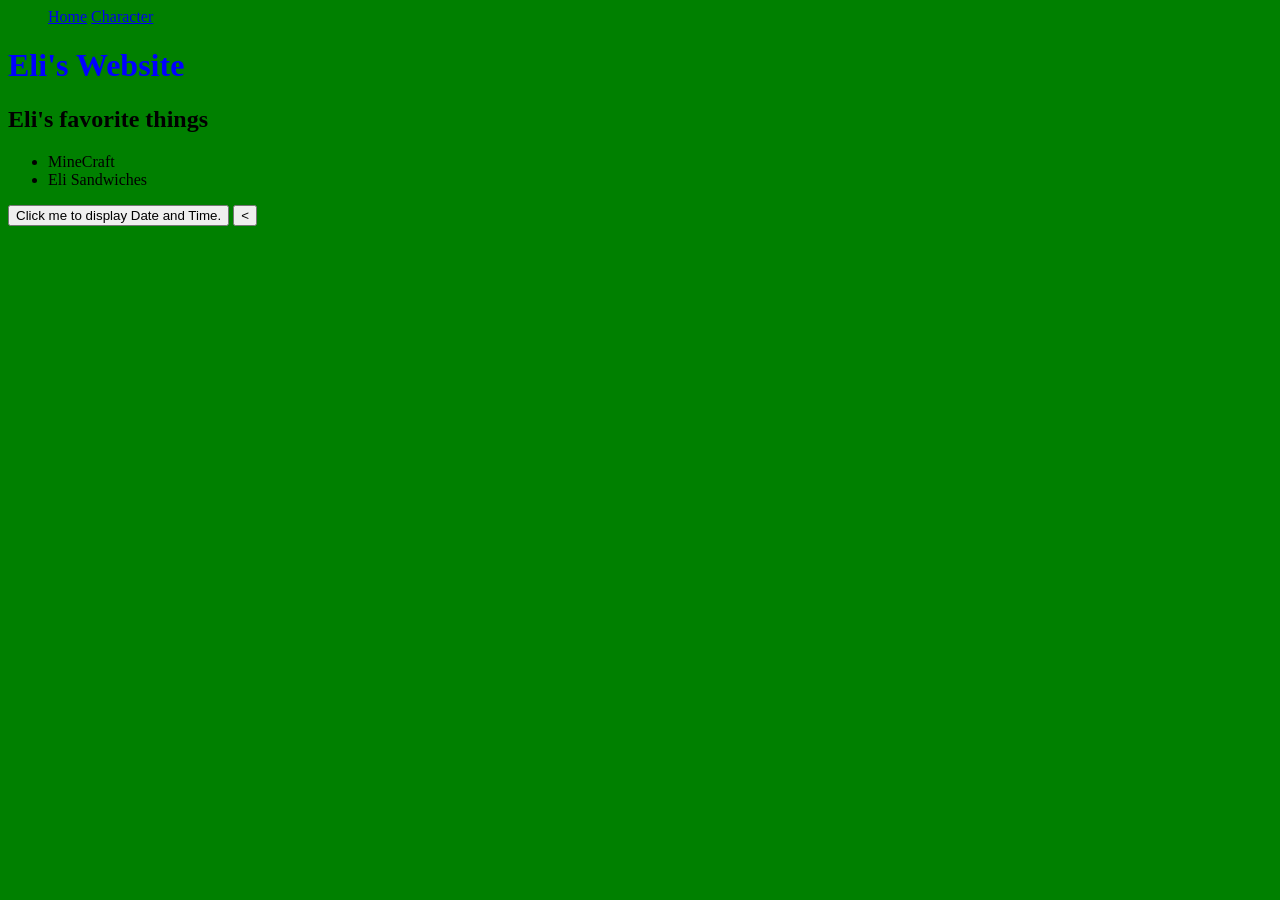
==== index.html @ 29ae75ab "Fix CSS selector for navigation items" ====
<html lang="en">
<head>
    <meta charset="UTF-8">
    <meta name="viewport" content="width=device-width, initial-scale=1.0">
    <meta http-equiv="X-UA-Compatible" content="ie=edge">
    <title>Home</title>
    <link rel="stylesheet" href="style.css">

    <style>
        h1{color: blue;} 
        body{background-color: green;}

        #nav li{
            display: inline;
        }
    </style>
</head>
<body>
    <ul id="nav">
        <li><a href="index.html">Home</a></li>
        <li><a href="characters.html">Character</a></li>
    </ul>
    <h1>Eli's Website</h1>
    <h2>Eli's favorite things</h2>
    <ul>
        <li>MineCraft</li>
        <li>Eli Sandwiches</li>
    </ul>
    <button type="button" onclick="document.getElementById('demo').innerHTML = Date()">
Click me to display Date and Time.</button>
<button>< </button>
<p id="demo"></p>
    <script src="script.js"></script>
</body>
</html>
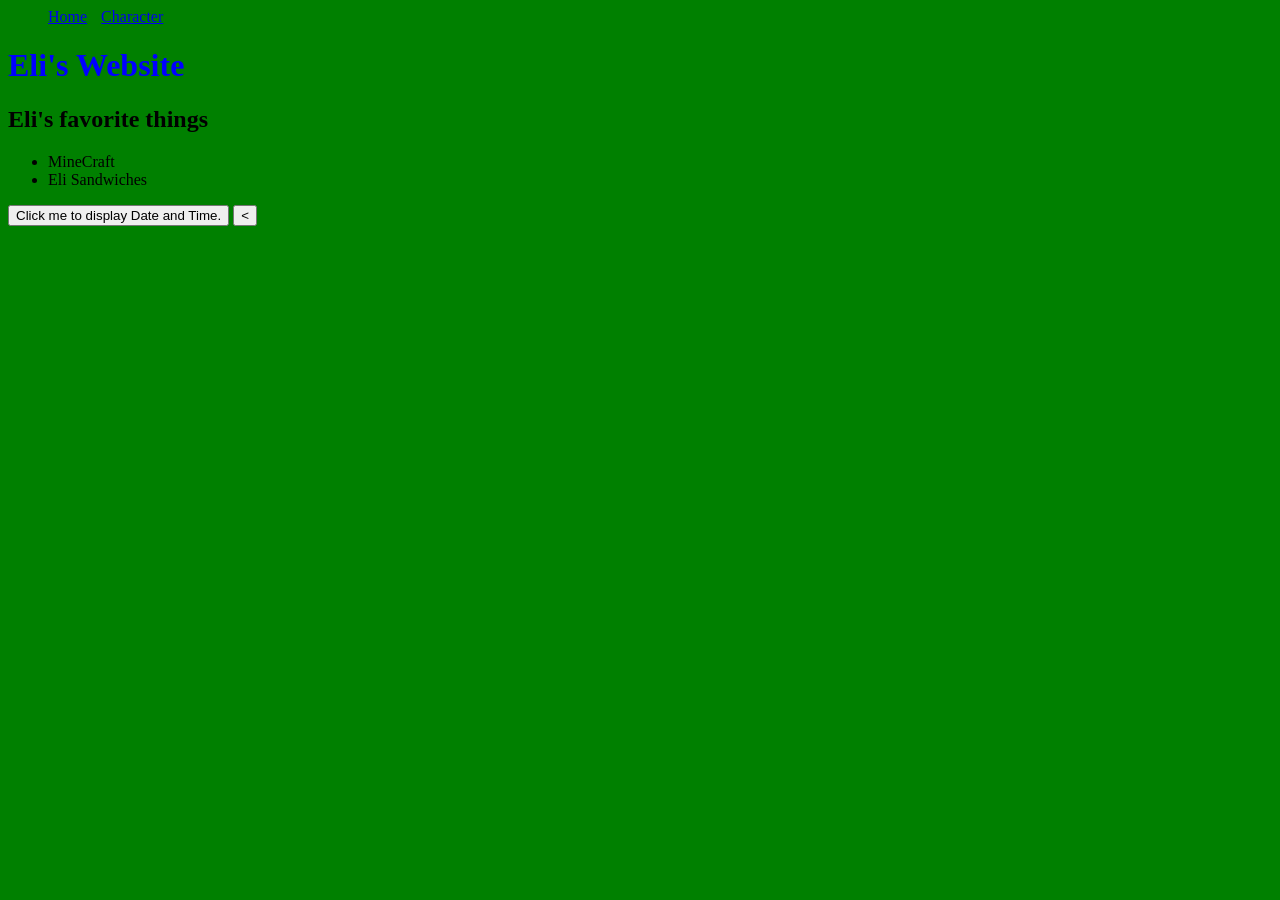
==== commit d1b53e9a: "Add margin-left to #nav for layout adjustment" ====
--- a/index.html
+++ b/index.html
@@ -9,9 +9,12 @@
     <style>
         h1{color: blue;} 
         body{background-color: green;}
-
+        #nav{
+            margin-left:0;
+        }
         #nav li{
             display: inline;
+            margin-right: 10px;
         }
     </style>
 </head>
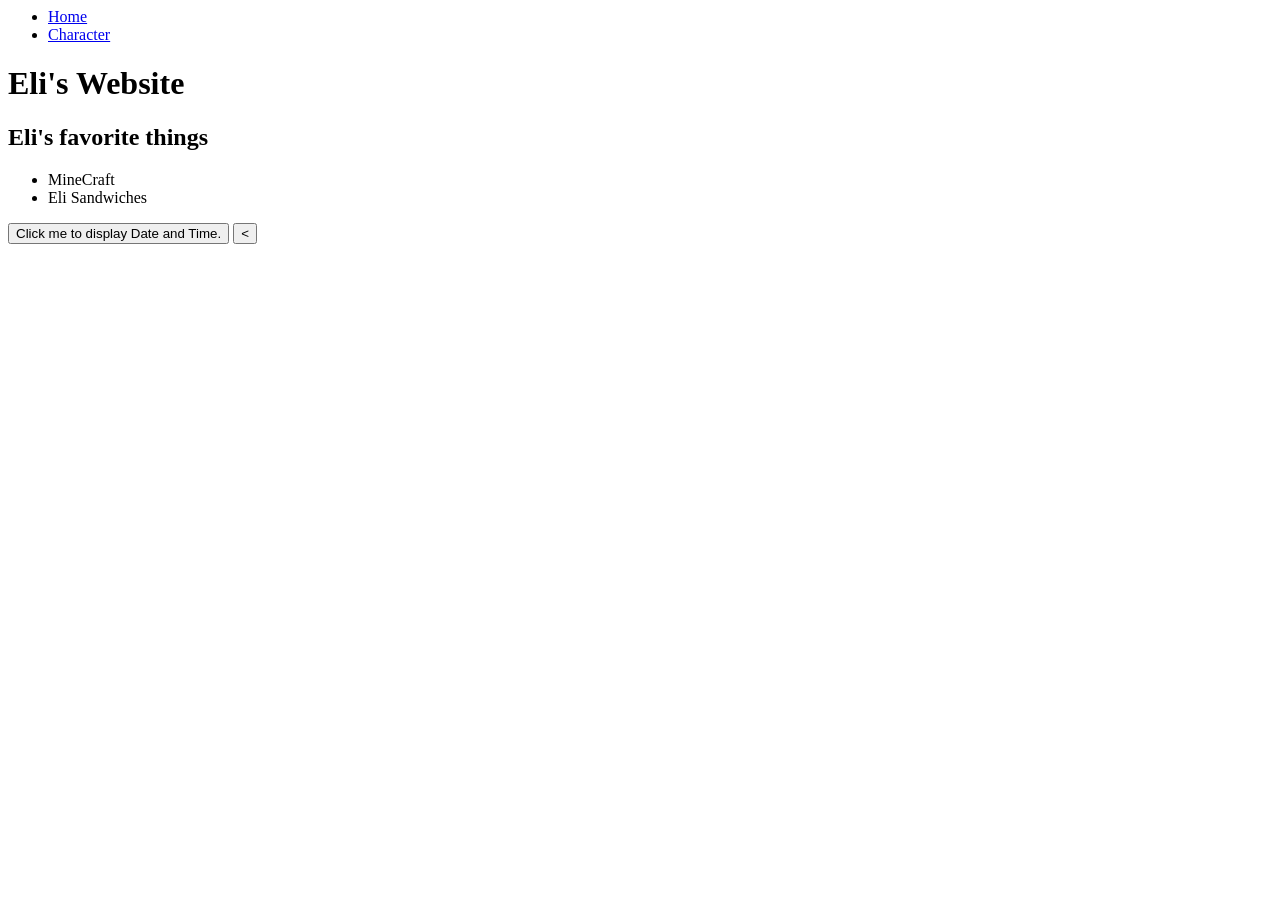
==== commit c3dbeaf5: "Remove inline CSS styles from index.html Removed inline styles from index.html." ====
--- a/index.html
+++ b/index.html
@@ -5,18 +5,6 @@
     <meta http-equiv="X-UA-Compatible" content="ie=edge">
     <title>Home</title>
     <link rel="stylesheet" href="style.css">
-
-    <style>
-        h1{color: blue;} 
-        body{background-color: green;}
-        #nav{
-            margin-left:0;
-        }
-        #nav li{
-            display: inline;
-            margin-right: 10px;
-        }
-    </style>
 </head>
 <body>
     <ul id="nav">
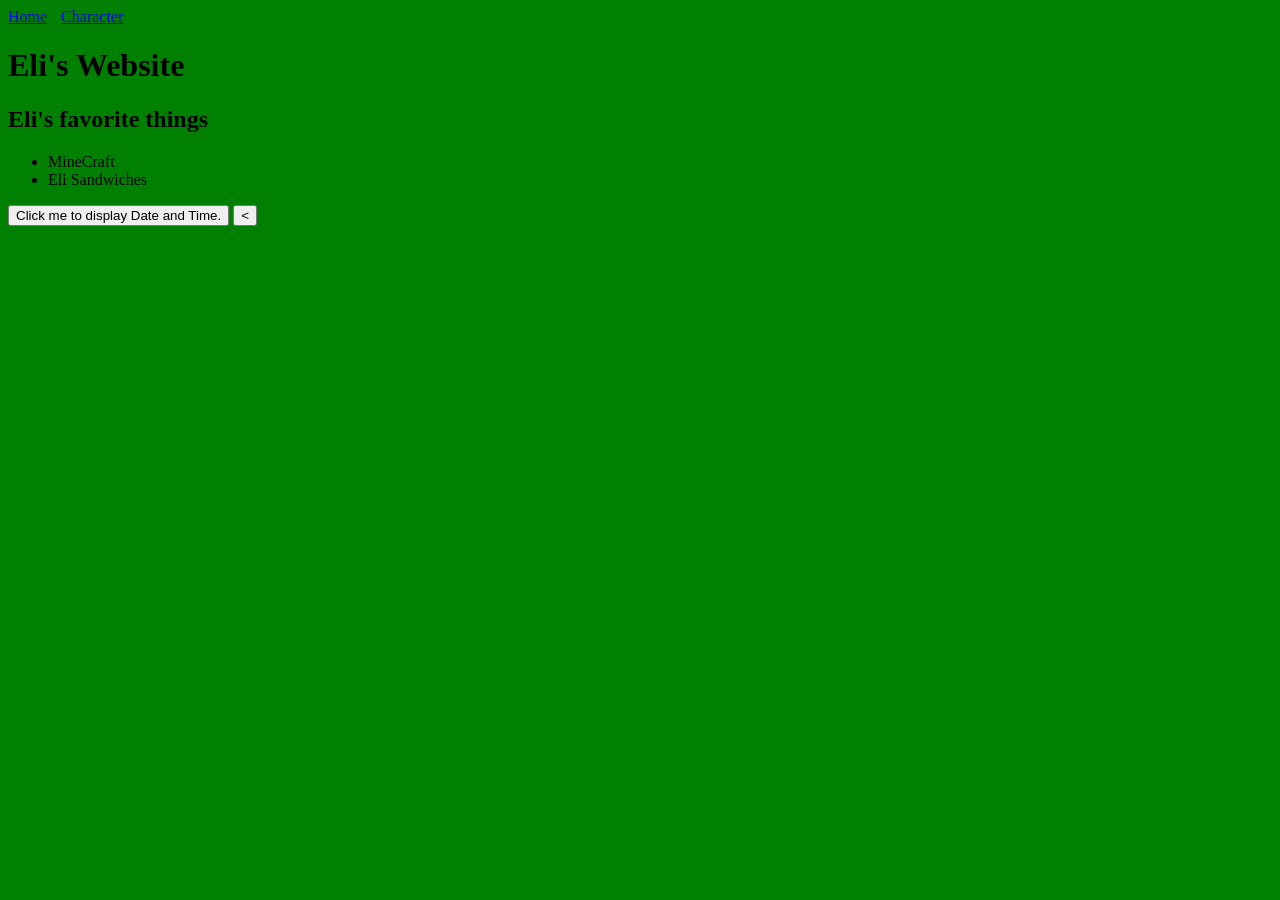
==== commit 9a1ec6c1: "Rename stylesheet link from style.css to styles.css" ====
--- a/index.html
+++ b/index.html
@@ -4,7 +4,7 @@
     <meta name="viewport" content="width=device-width, initial-scale=1.0">
     <meta http-equiv="X-UA-Compatible" content="ie=edge">
     <title>Home</title>
-    <link rel="stylesheet" href="style.css">
+    <link rel="stylesheet" href="styles.css">
 </head>
 <body>
     <ul id="nav">
--- a/styles.css
+++ b/styles.css
@@ -0,0 +1,13 @@
+
+    <style>
+        h1{color: blue;} 
+        body{background-color: green;}
+        #nav{
+            padding-left:0;
+            margin-left:0;
+        }
+        #nav li{
+            display: inline;
+            margin-right: 10px;
+        }
+    </style>
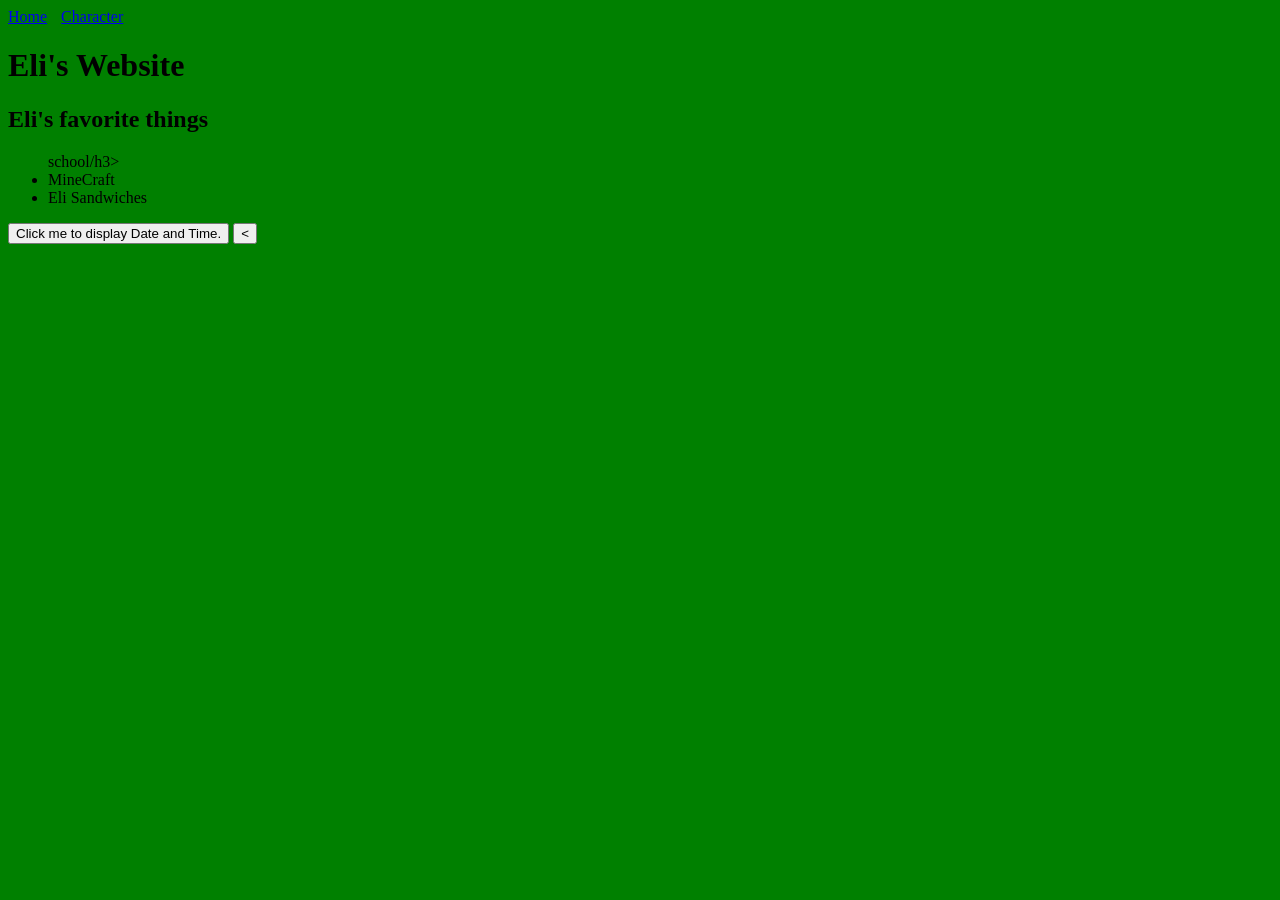
==== commit d22a4f53: "Fix unordered list tag in index.html" ====
--- a/index.html
+++ b/index.html
@@ -13,7 +13,7 @@
     </ul>
     <h1>Eli's Website</h1>
     <h2>Eli's favorite things</h2>
-    <ul>
+    <ul>school/h3>
         <li>MineCraft</li>
         <li>Eli Sandwiches</li>
     </ul>
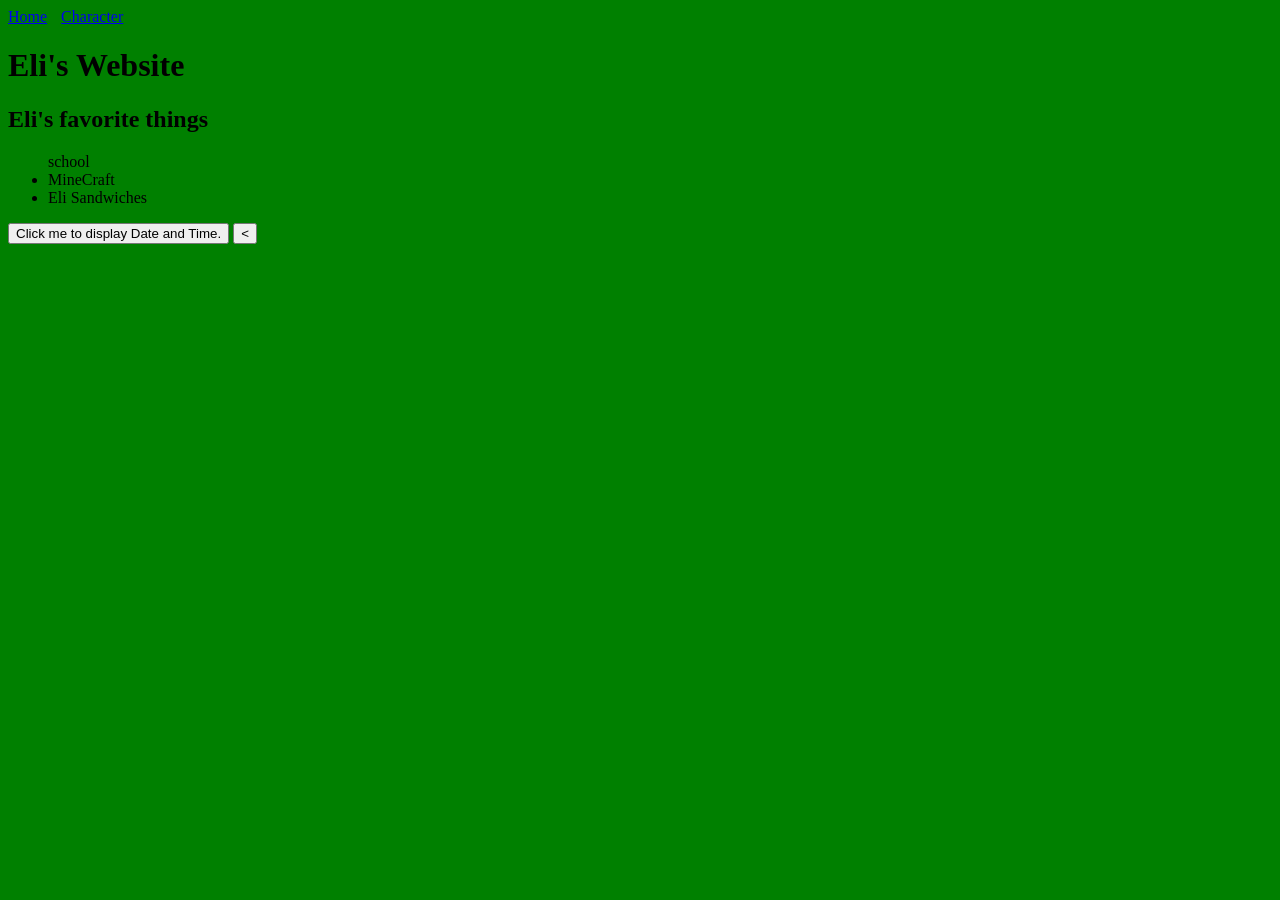
==== commit 2308df43: "Correct closing tag for 'ul' element in index.html Fix HTML structure by correcting the closing tag " ====
--- a/index.html
+++ b/index.html
@@ -13,7 +13,7 @@
     </ul>
     <h1>Eli's Website</h1>
     <h2>Eli's favorite things</h2>
-    <ul>school/h3>
+    <ul>school
         <li>MineCraft</li>
         <li>Eli Sandwiches</li>
     </ul>
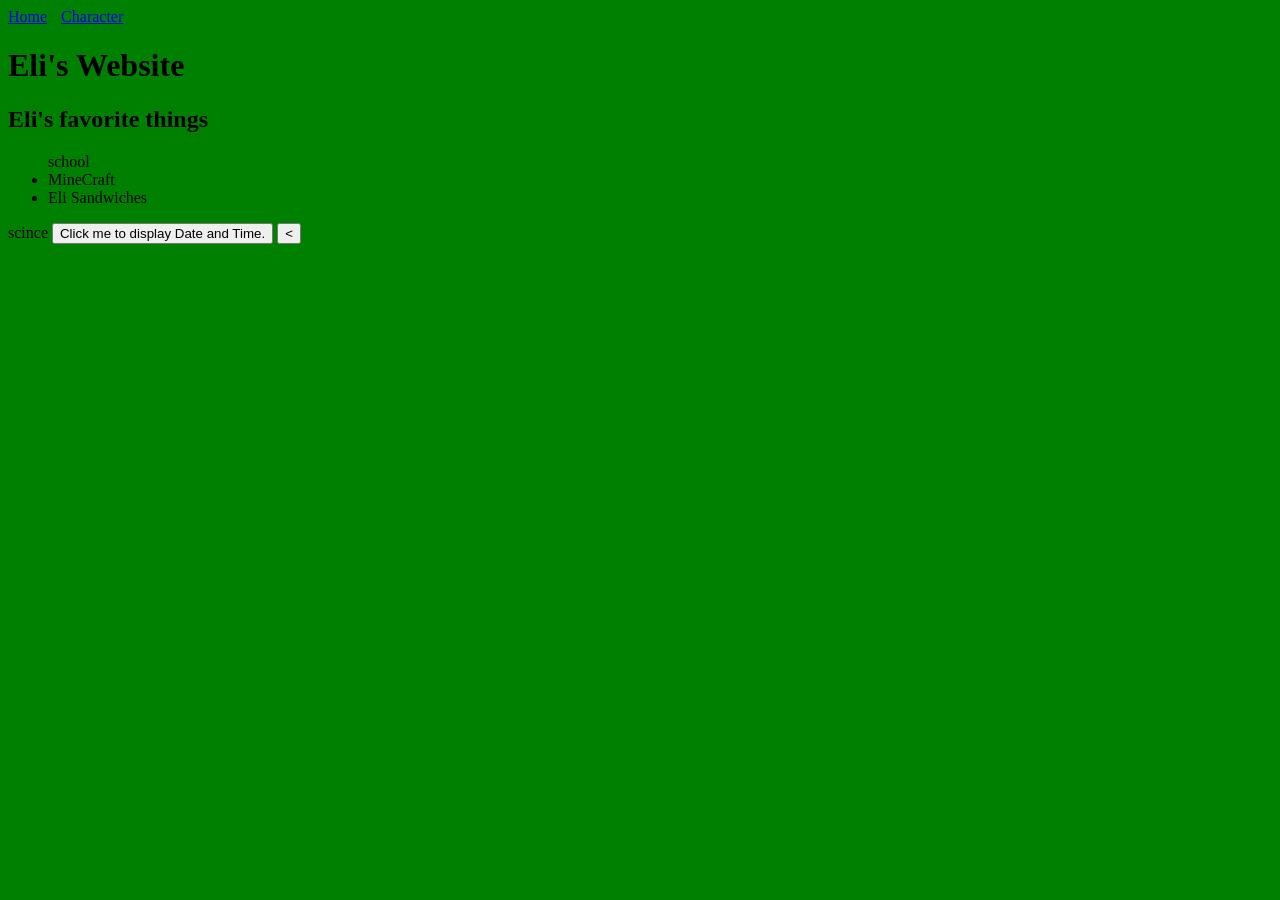
==== commit 49f6733d: "Fix closing tag for the list in index.html" ====
--- a/index.html
+++ b/index.html
@@ -16,7 +16,7 @@
     <ul>school
         <li>MineCraft</li>
         <li>Eli Sandwiches</li>
-    </ul>
+    </ul>scince
     <button type="button" onclick="document.getElementById('demo').innerHTML = Date()">
 Click me to display Date and Time.</button>
 <button>< </button>
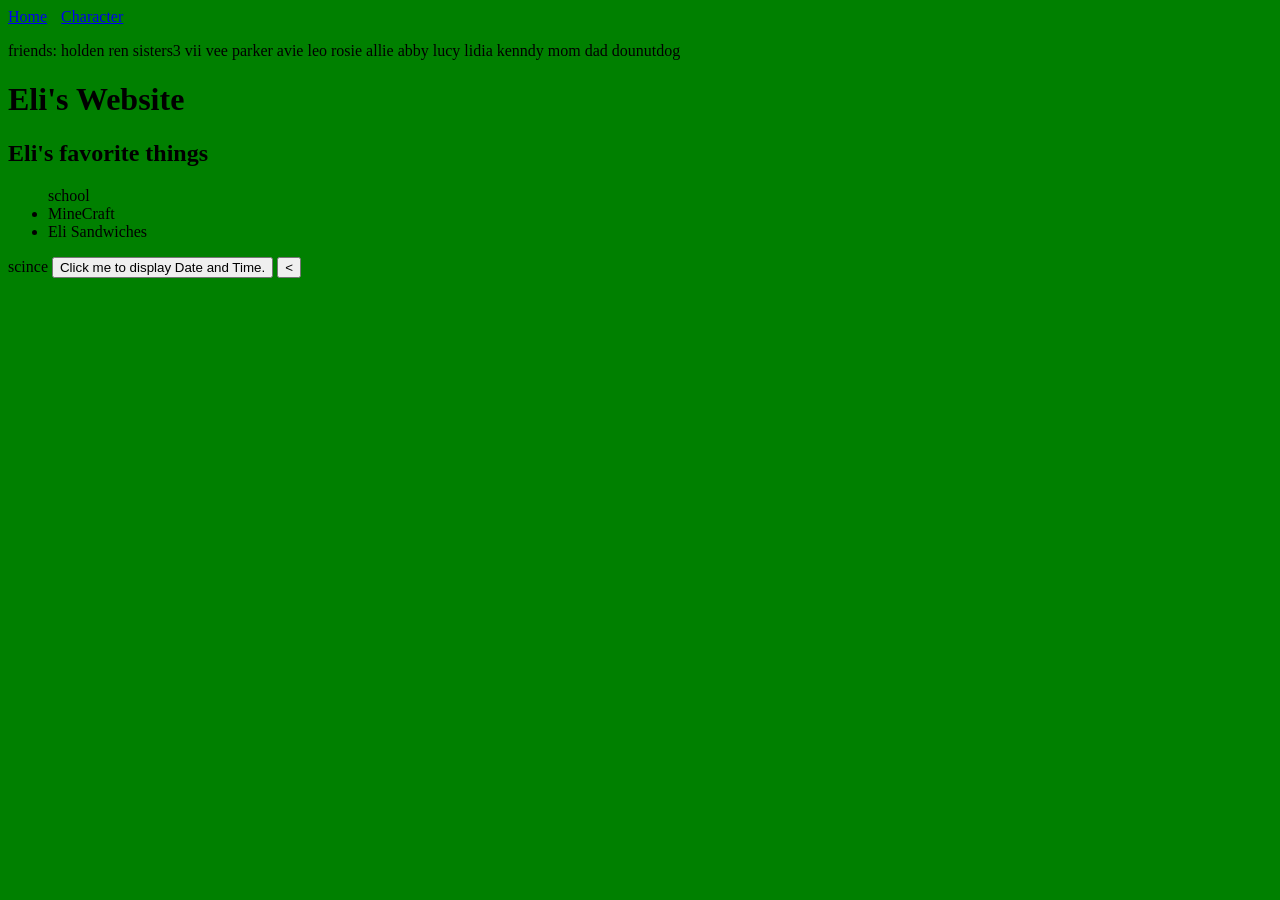
==== commit 4acaa4fc: "Update index.html with friends list Removed closing tag for navigation and added friends list." ====
--- a/index.html
+++ b/index.html
@@ -10,7 +10,7 @@
     <ul id="nav">
         <li><a href="index.html">Home</a></li>
         <li><a href="characters.html">Character</a></li>
-    </ul>
+    </ul>friends: holden ren sisters3 vii vee parker avie leo rosie allie abby lucy lidia kenndy mom dad dounutdog 
     <h1>Eli's Website</h1>
     <h2>Eli's favorite things</h2>
     <ul>school
